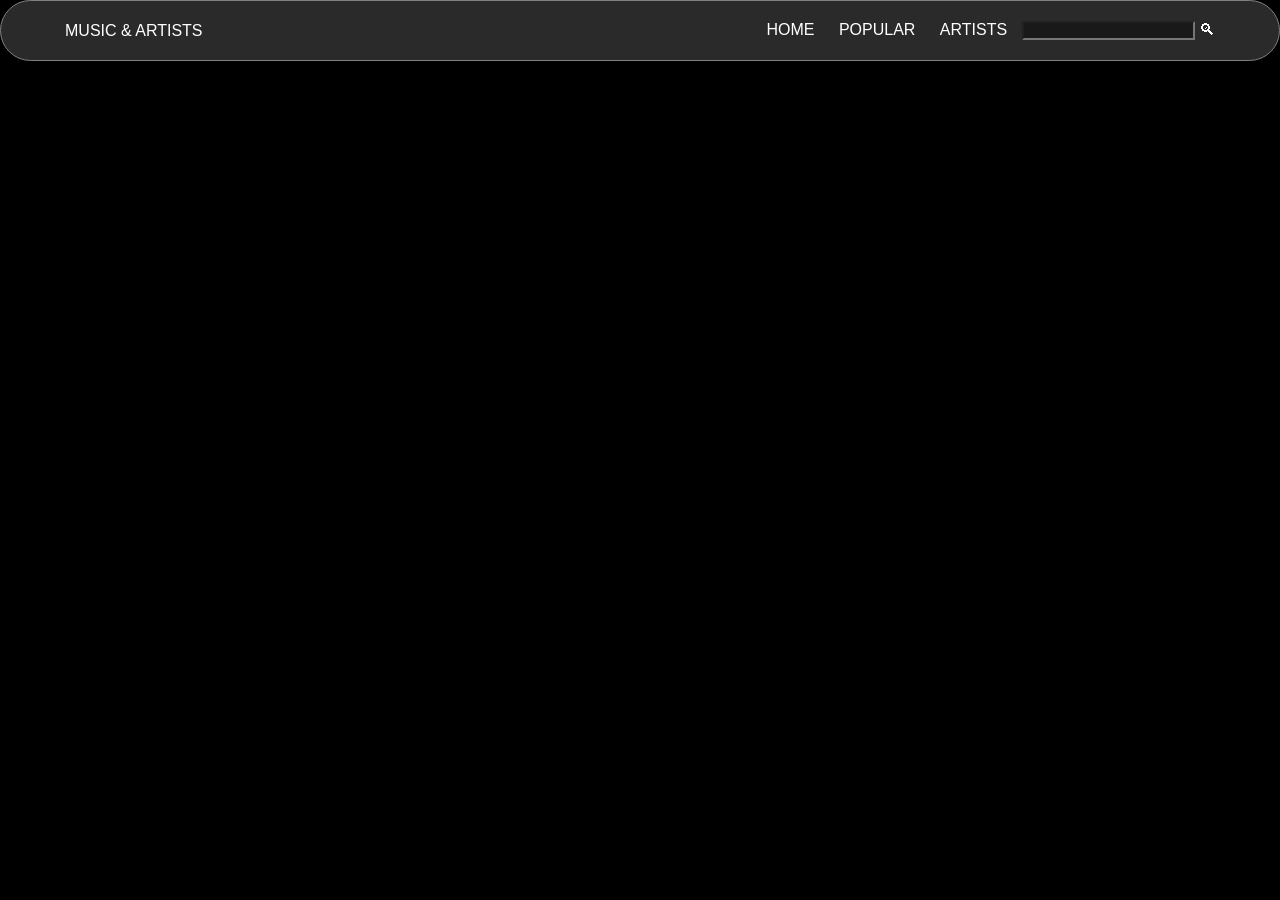
==== about.html @ 9d382057 "about.html" ====
<!DOCTYPE html>
<html lang="en">
<head>
    <meta charset="UTF-8">
    <meta name="viewport" content="width=device-width, initial-scale=1.0">
    <title>Popular</title>
    <link rel="stylesheet" href="css/style.css">
</head>
<body>
    <nav class="navbar">
        <div class="logo">MUSIC & ARTISTS</div>
        <div class="nav_links">
            <a href="index.html">HOME</a>
            <a href="popular.html">POPULAR</a>
            <a href="artist.html">ARTISTS</a>
            <input type="text" name="" id="" class="search-bar"> 🔍︎
        </div>
    </nav>
</body>
</html>
---- css/style.css ----
*{
    margin: 0;
    padding: 0;
    box-sizing: border-box;
    font-family: Arial, Helvetica, sans-serif;
    color: #ffffff;
}
.navbar{
    border: 1px solid gray;
    background-color: rgb(43, 42, 42);
    padding: 20px 5%;
    display: flex;
    justify-content: space-between;
    box-shadow: 0 4px 10px rgba(0, 0, 0, 0.1);
    border-radius: 100px;
    align-items: center;
}
.nav_links a{
    color: white;
    text-decoration: none;
    transition: all 0.3s ease-in-out;
    padding: 10px;

}
.nav_links a:hover{
    color: rgb(135, 135, 135);
    transform: scale(1.1);
}
body{
    background-color: black;
}
.search-bar{
    background-color: rgb(25, 25, 25);
}
.image{
    width: 100px;
}
.sealion{
    width: 100%;
    height: 400px;
}
.vids{
    display: flex;
    justify-content: space-evenly;
    gap: 30px;
    padding: 60px 5%;
}
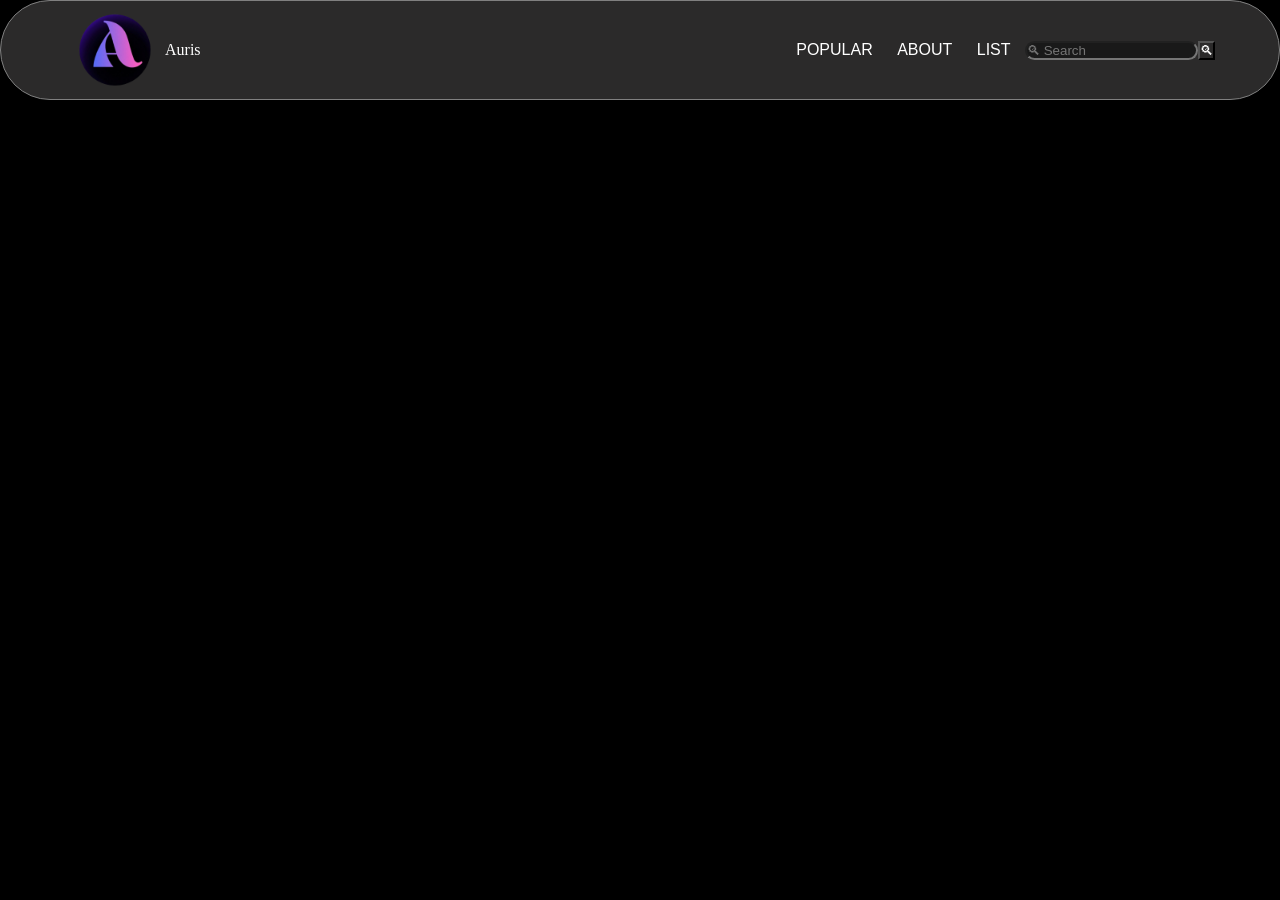
==== commit c61a190d: "Add files via upload" ====
--- a/about.html
+++ b/about.html
@@ -3,18 +3,21 @@
 <head>
     <meta charset="UTF-8">
     <meta name="viewport" content="width=device-width, initial-scale=1.0">
-    <title>Popular</title>
+    <title>About</title>
     <link rel="stylesheet" href="css/style.css">
 </head>
 <body>
     <nav class="navbar">
-        <div class="logo">MUSIC & ARTISTS</div>
+        <div class="logo">
+            <img src="Images/logo.png" alt="" class="image">
+            <p class="logo-name">Auris</p>
+        </div>
         <div class="nav_links">
-            <a href="index.html">HOME</a>
-            <a href="popular.html">POPULAR</a>
-            <a href="artist.html">ARTISTS</a>
-            <input type="text" name="" id="" class="search-bar"> 🔍︎
+            <a href="index.html">POPULAR</a>
+            <a href="about.html">ABOUT</a>
+            <a href="list.html">LIST</a>
+            <input type="text" name="" id="" placeholder="🔍︎ Search" class="search-bar"><button class="search-icon">🔍︎</button>
         </div>
     </nav>
 </body>
-</html>
+</html>
--- a/css/style.css
+++ b/css/style.css
@@ -14,13 +14,20 @@
     box-shadow: 0 4px 10px rgba(0, 0, 0, 0.1);
     border-radius: 100px;
     align-items: center;
+    height: 100px;
+}
+.logo{
+    display: flex;
+    align-items: center;
+}
+.logo-name{
+    font-family: cursive;
 }
 .nav_links a{
     color: white;
     text-decoration: none;
     transition: all 0.3s ease-in-out;
     padding: 10px;
-
 }
 .nav_links a:hover{
     color: rgb(135, 135, 135);
@@ -31,17 +38,25 @@
 }
 .search-bar{
     background-color: rgb(25, 25, 25);
+    border-radius: 20px;
+}
+.search-icon{
+    background-color: rgb(43, 42, 42);
+    cursor: pointer;
 }
 .image{
     width: 100px;
+    display: flex;
+    align-items: center;
+    justify-content: center;
 }
 .sealion{
     width: 100%;
-    height: 400px;
+    height: 500px;
 }
-.vids{
+.videos{
     display: flex;
     justify-content: space-evenly;
     gap: 30px;
     padding: 60px 5%;
-}+}
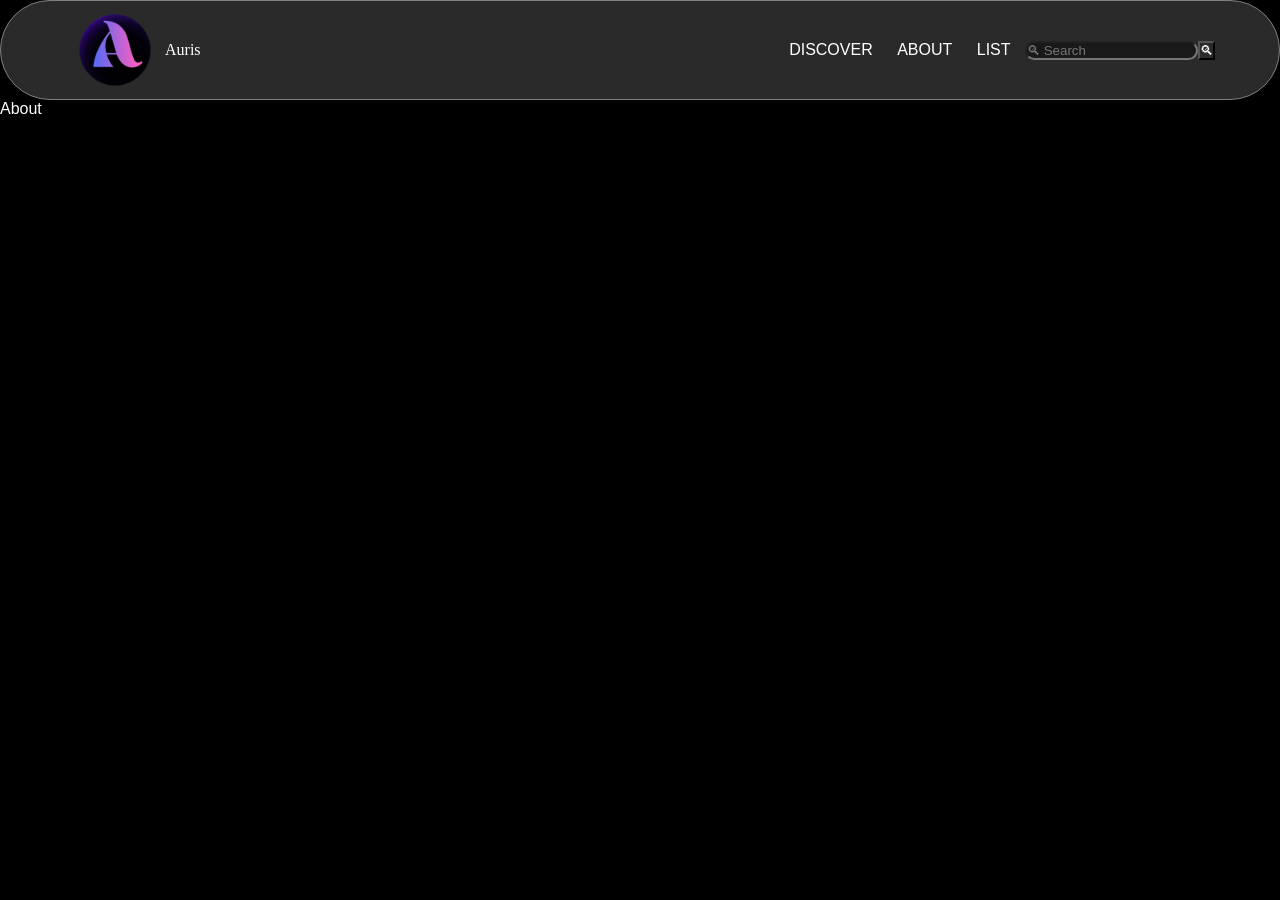
==== commit 4e5fbdc6: "Add files via upload" ====
--- a/about.html
+++ b/about.html
@@ -6,18 +6,26 @@
     <title>About</title>
     <link rel="stylesheet" href="css/style.css">
 </head>
-<body>
-    <nav class="navbar">
+
+<header>
+        <nav class="navbar">
         <div class="logo">
             <img src="Images/logo.png" alt="" class="image">
             <p class="logo-name">Auris</p>
         </div>
         <div class="nav_links">
-            <a href="index.html">POPULAR</a>
+            <a href="index.html">DISCOVER</a>
             <a href="about.html">ABOUT</a>
             <a href="list.html">LIST</a>
             <input type="text" name="" id="" placeholder="🔍︎ Search" class="search-bar"><button class="search-icon">🔍︎</button>
         </div>
     </nav>
+</header>
+<div class="discover">
+    <p>
+    About
+</p>
+</div>
+<body>
 </body>
 </html>
--- a/css/style.css
+++ b/css/style.css
@@ -59,4 +59,5 @@
     justify-content: space-evenly;
     gap: 30px;
     padding: 60px 5%;
-}
+    text-align: center;
+}
